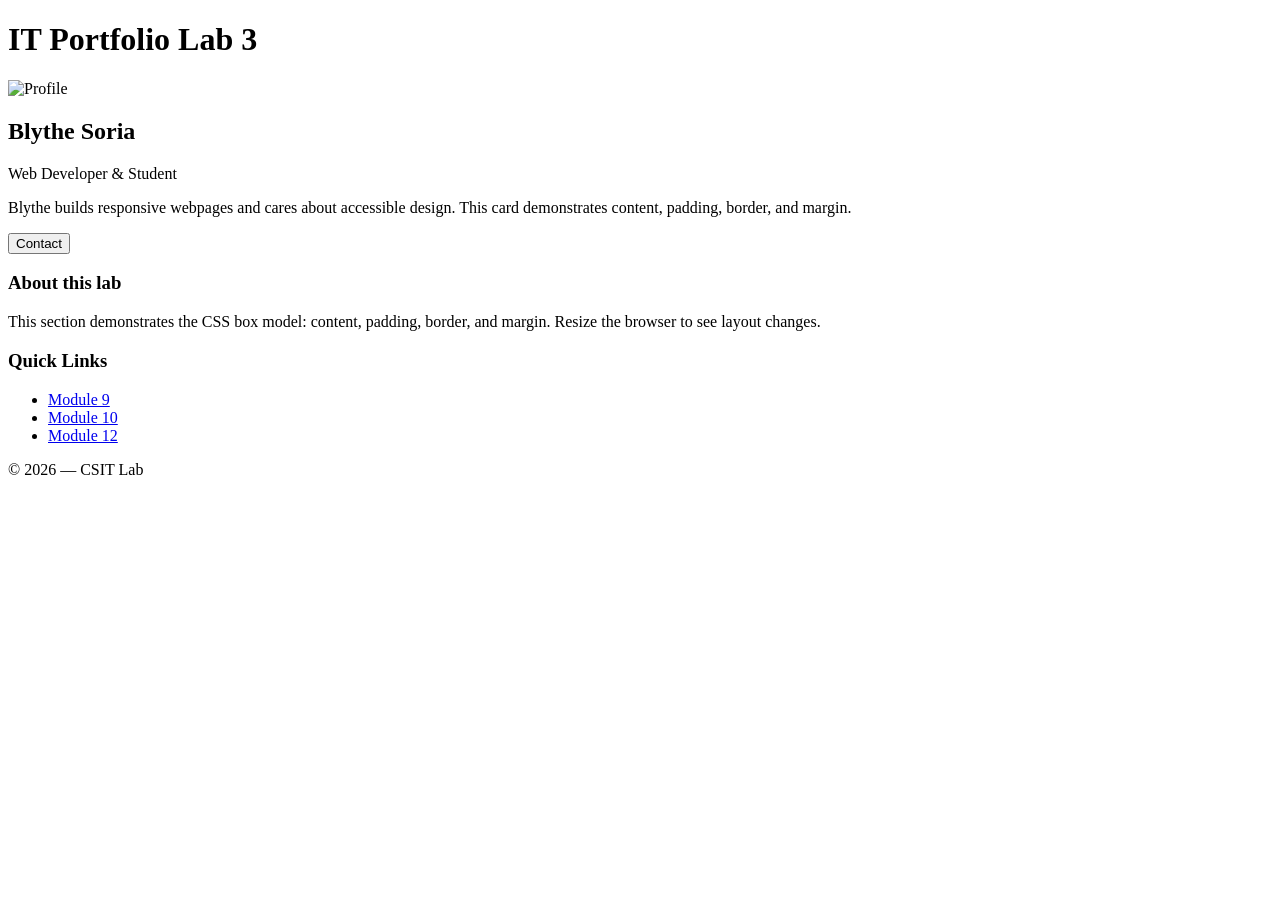
==== index.html @ 5e3e0822 "Create index.html" ====
<!doctype html>
<html lang="en">
<head>
<meta charset="utf-8" />
<meta name="viewport" content="width=device-width, initial-scale=1" />
<title>Lab 3 — Box Model & Layouts</title>
<link rel="stylesheet" href="CSS/styles.css" />
</head>
<body>
<div class="container">
<header class="header">
<h1>IT Portfolio <span class="highlight">Lab 3</span></h1>
</header>
<main class="main-area">
<section class="content">
<div class="profile-card">
<img src="imagrs/images.jpg" alt="Profile" class="avatar" />
<div class="profile-info">
<h2>Blythe Soria</h2>
<p class="tagline"><span class="highlight">Web Developer</span> & Student</p>
<p class="bio">
Blythe builds responsive webpages and cares about accessible design.
This card demonstrates content, padding, border, and margin.
</p>
<button class="contact-btn">Contact</button>
</div>
</div>
<article class="description">
<h3>About this lab</h3>
<p>
This section demonstrates the CSS box model: content, padding,
border, and margin. Resize the browser to see layout changes.
</p>
</article>
</section>
<aside class="sidebar">
<h3>Quick Links</h3>
<ul>
<li><a href="#">Module 9</a></li>
<li><a href="#">Module 10</a></li>
<li><a href="#">Module 12</a></li>
</ul>
</aside>
</main>
<footer class="footer">
<p>&copy; 2026 — CSIT Lab</p>
</footer>
</div>
</body>
</html>
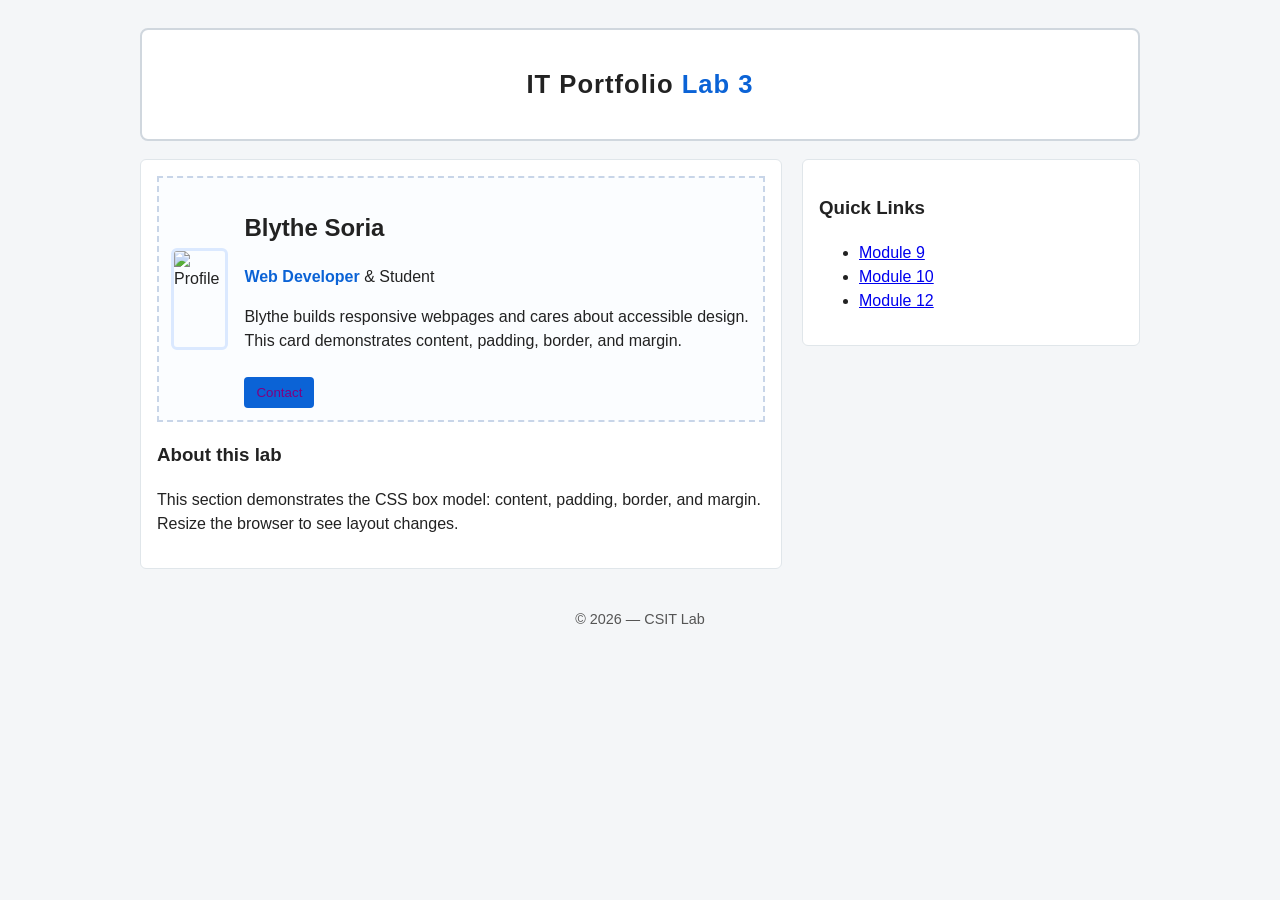
==== commit 130c1723: "Fix stylesheet link in index.html" ====
--- a/index.html
+++ b/index.html
@@ -4,7 +4,7 @@
 <meta charset="utf-8" />
 <meta name="viewport" content="width=device-width, initial-scale=1" />
 <title>Lab 3 — Box Model & Layouts</title>
-<link rel="stylesheet" href="CSS/styles.css" />
+<link rel="stylesheet" href="CSS/style.css" />
 </head>
 <body>
 <div class="container">
--- a/CSS/style.css
+++ b/CSS/style.css
@@ -0,0 +1,89 @@
+* Basic reset */
+* { box-sizing: border-box; margin: 0; padding: 0; }
+body {
+font-family: Arial, Helvetica, sans-serif;
+background: #f4f6f8;
+color: #222;
+line-height: 1.5;
+padding: 20px;
+}
+/* Container */
+.container {
+max-width: 1000px;
+margin: 0 auto;
+}
+/* Header */
+.header {
+background: #ffffff;
+border: 2px solid #d0d7de;
+padding: 18px;
+margin-bottom: 18px;
+border-radius: 8px;
+text-align: center;
+}
+.header h1 { letter-spacing: 1px; font-size: 1.6rem; }
+.highlight { color: #0b63d6; font-weight: 600; }
+/* Main layout */
+.main-area {
+display: flex;
+gap: 20px;
+align-items: flex-start;
+}
+/* Content */
+.content {
+flex: 2;
+background: #fff;
+border: 1px solid #e0e6ea;
+padding: 16px;
+border-radius: 6px;
+}
+/* Sidebar */
+.sidebar {
+flex: 1;
+background: #fff;
+border: 1px solid #e0e6ea;
+padding: 16px;
+border-radius: 6px;
+}
+/* Profile card */
+.profile-card {
+display: flex;
+gap: 16px;
+align-items: center;
+border: 2px dashed #c8d5e8;
+padding: 12px;
+margin-bottom: 14px;
+background: #fbfdff;
+}
+.avatar {
+width: 96px;
+height: 96px;
+object-fit: cover;
+border-radius: 6px;
+border: 3px solid #dbe9ff;
+}
+/* Button */
+.contact-btn {
+margin-top: 8px;
+padding: 8px 12px;
+border: none;
+border-radius: 4px;
+background: #0b63d6;
+color: purple;
+cursor: pointer;
+}
+/* Footer */
+.footer {
+text-align: center;
+margin-top: 16px;
+padding: 10px;
+font-size: 0.9rem;
+color: #555;
+}
+/* Responsive layout */
+@media (max-width: 700px) {
+.main-area {
+flex-direction: column;
+}
+.avatar { width: 72px; height: 72px; }
+}
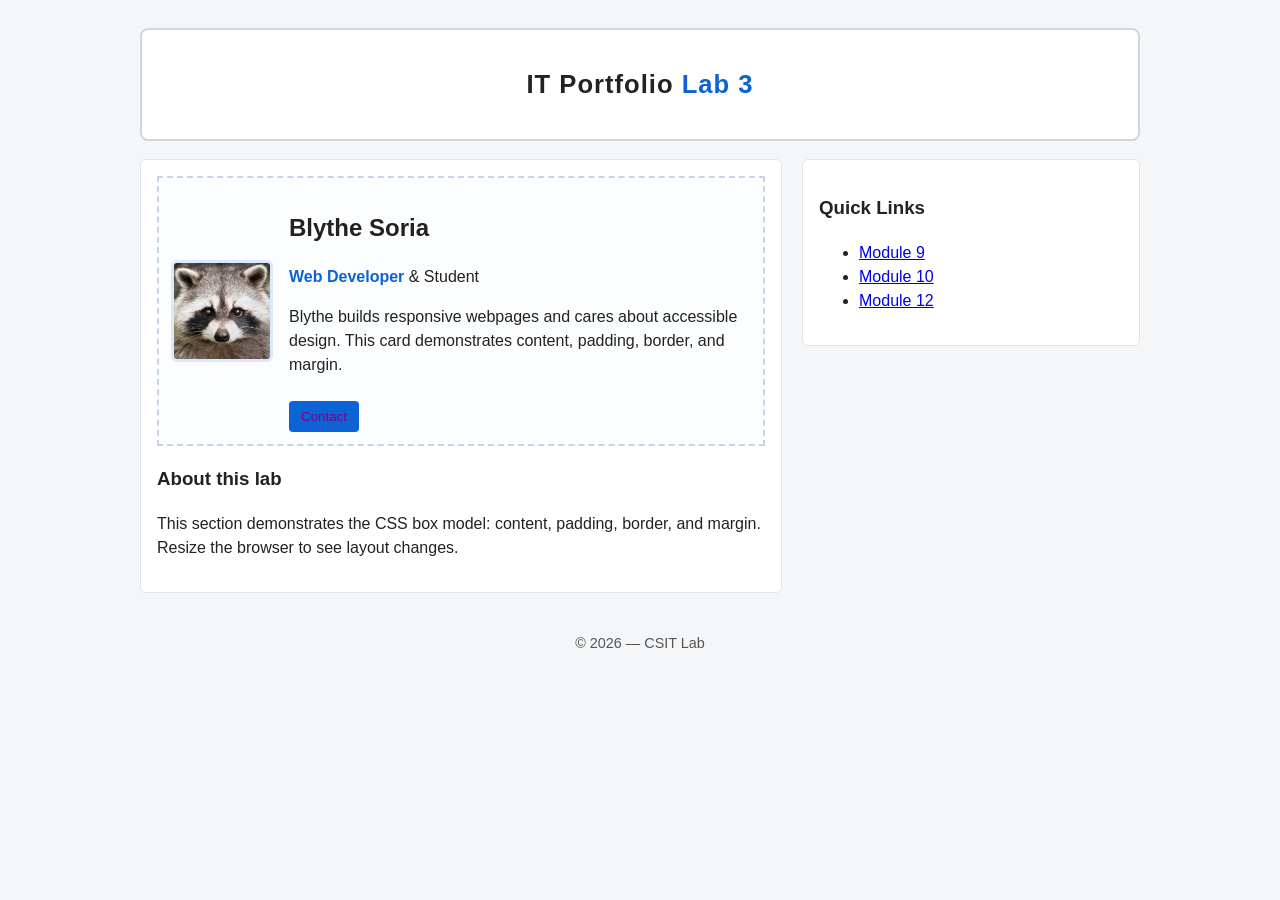
==== commit edfc0ba5: "Update index.html" ====
--- a/index.html
+++ b/index.html
@@ -14,7 +14,7 @@
 <main class="main-area">
 <section class="content">
 <div class="profile-card">
-<img src="imagrs/images.jpg" alt="Profile" class="avatar" />
+<img src="images/images.jpg" alt="Profile" class="avatar" />
 <div class="profile-info">
 <h2>Blythe Soria</h2>
 <p class="tagline"><span class="highlight">Web Developer</span> & Student</p>
